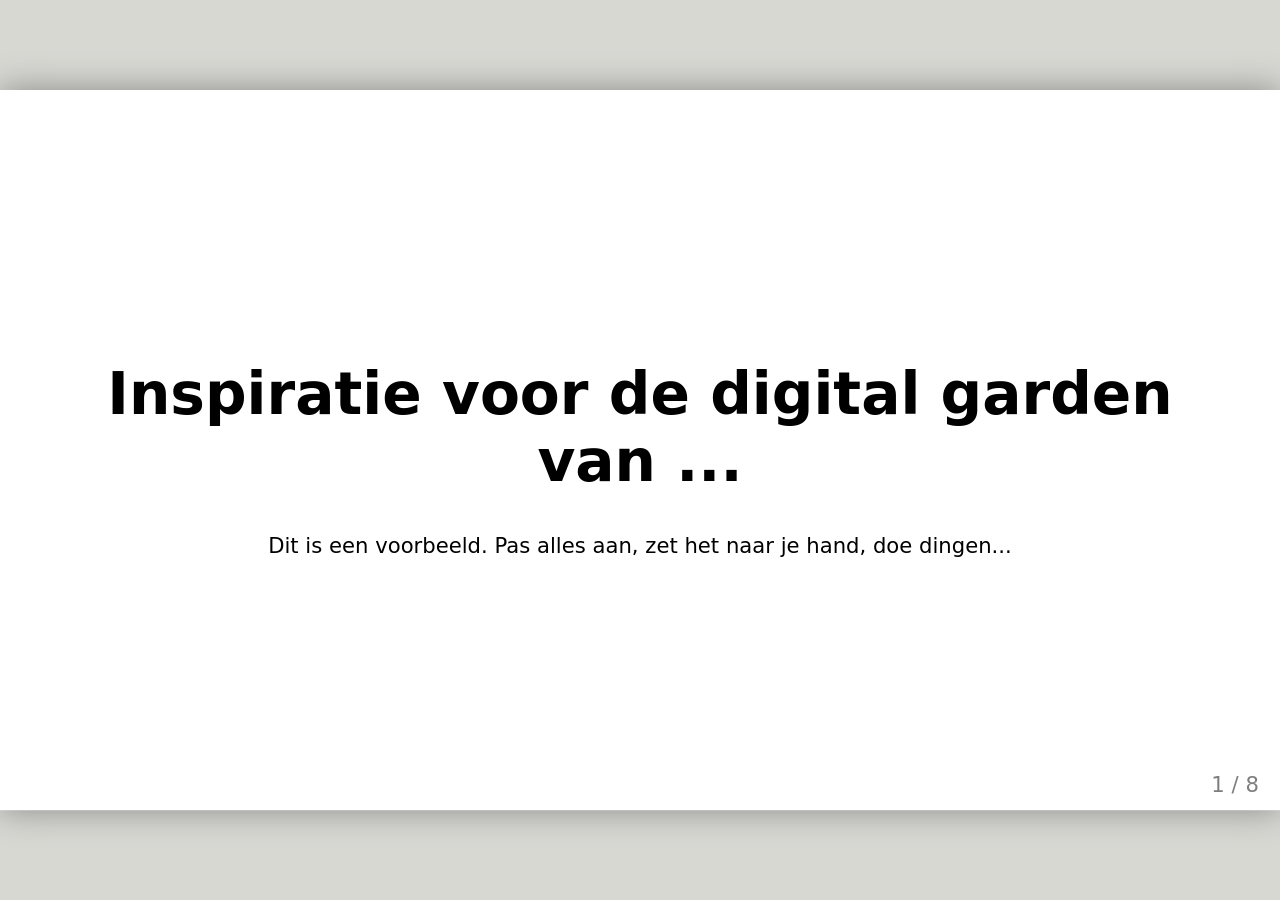
==== oefeningen/presentatie/index.html @ d053a029 "Merge branch 'CMDA:main' into main" ====
<!doctype html>
<html lang="nl">
  <head>
    <meta charset="utf-8" />
    <title>Inspiratie voor mijn digital garden</title>
    <style>
      /* Zet de stylesheet naar je hand... of laat het lekker minimalistisch */
      body {
        font-family: system-ui, sans-serif;
      }
      .remark-code,
      .remark-inline-code {
        font-family: monospace;
      }
    </style>
  </head>
  <body>
    <textarea id="source">
class: center, middle
<!--
In deze textarea kan je in Markdown de slides aanpassen,
zie https://github.com/gnab/remark/wiki voor alle mogelijkheden!
-->

# Inspiratie voor de digital garden van ...

Dit is een voorbeeld. Pas alles aan, zet het naar je hand, doe dingen...

---

# Agenda


1. Onderwerp
2. 10 links
3. 50 afbeeldingen
4. ...(max 11 slides, 15 totaal)
5. introtekst van max. 180 tekens

---

# Onderwerp

Wat is jouw interesse, waarom, wat, hoe (cultuur, vakmanschap, sport, idool, ​hobby, passie categorie enz.) toon een hoeveelheid afbeeldingen.​

---

# 10 links

Welke 10 links heb je gelezen, geraadpleegd ter inspiratie, verdieping? Wat heb je daaruit gehaald?

---

# Zoek 50 afbeeldingen

Waarom kies je specifiek voor deze verzameling? Zijn er patronen te ontdekken? Heeft
alles een specifieke kleurstelling? Herken je een actie, een gevoel, een materiaal of
een standpunt? Wat is kenmerkend voor deze verzameling? Welke dingen komen steeds terug?

---

<!-- Slide zonder titel! -->

Hieronder een voorbeeld voor het opnemen van een afbeelding. Het is iets lastiger
om met Remarkjs een heleboel afbeeldingen op één slide op te nemen, je hebt daar
veel custom CSS voor nodig. Een handige workaround is om in een fotobewerkingsprogramma
een aantal collages van de door jou gevonden afbeeldingen te maken en die op te
nemen als afbeelding op de slide...

![placeholder image](./placeholder.svg)

---
background-image: url(./placeholder.svg)

... of als [background image](https://github.com/gnab/remark/wiki/Markdown#background-image) voor een slide.

---

# Introtekst

Wat wil je een ander vertellen over je onderwerp ​

Hoe denk je dit te vertellen met eigen content? en met overige content zoals (links, afbeeldingen, tekst)

Schrijf een eerste stukje content als basis voor je garden (maximaal 180 tekens).

<!-- Laat onderstaande staan anders breekt je presentatie -->
    </textarea>
    <script src="./remark-latest.min.js"></script>
    <script>
      var slideshow = remark.create({
        ratio: "16:9",
      });
    </script>
  </body>
</html>
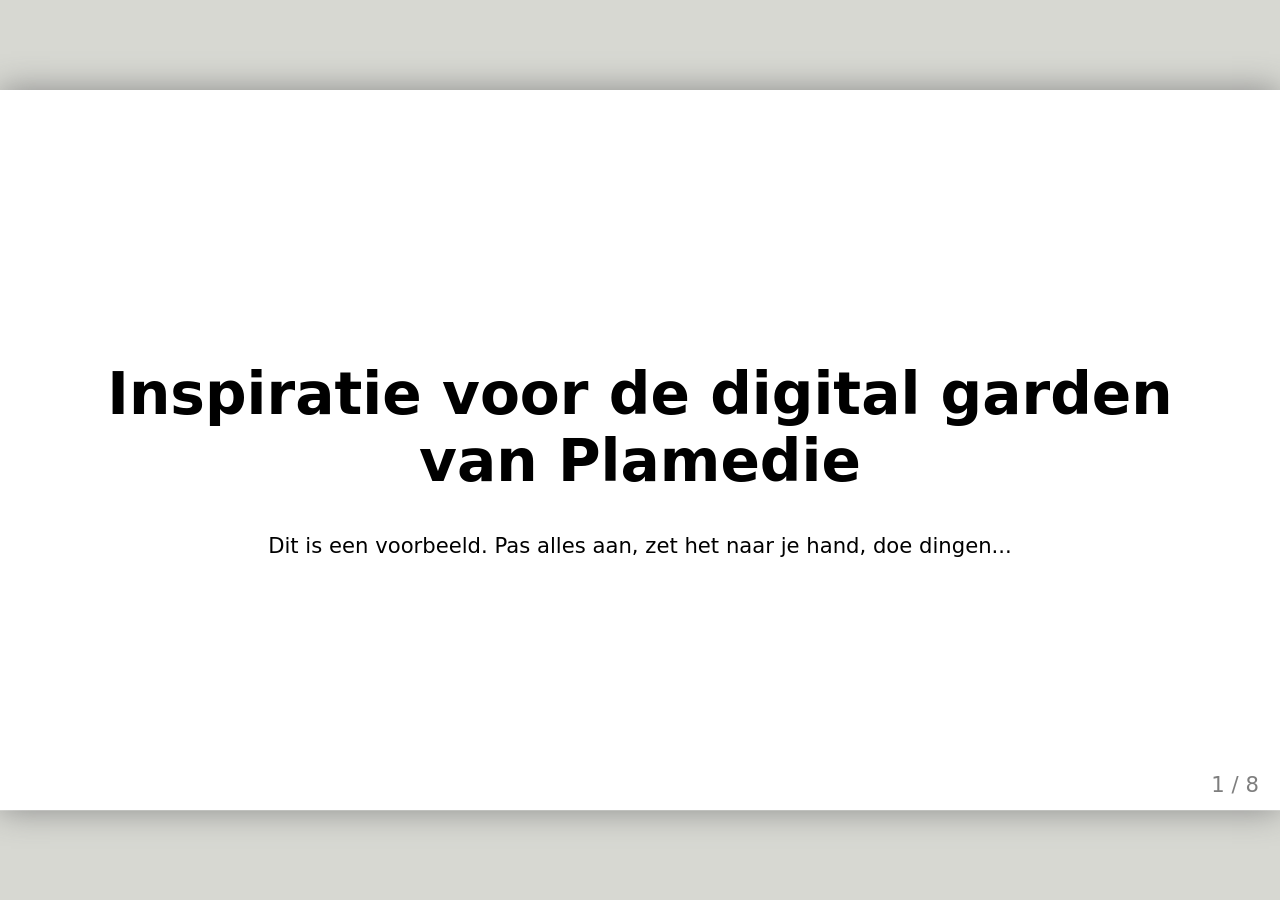
==== commit 980dec3e: "aanpassingen" ====
--- a/oefeningen/presentatie/index.html
+++ b/oefeningen/presentatie/index.html
@@ -22,7 +22,7 @@
 zie https://github.com/gnab/remark/wiki voor alle mogelijkheden!
 -->
 
-# Inspiratie voor de digital garden van ...
+# Inspiratie voor de digital garden van Plamedie
 
 Dit is een voorbeeld. Pas alles aan, zet het naar je hand, doe dingen...
 
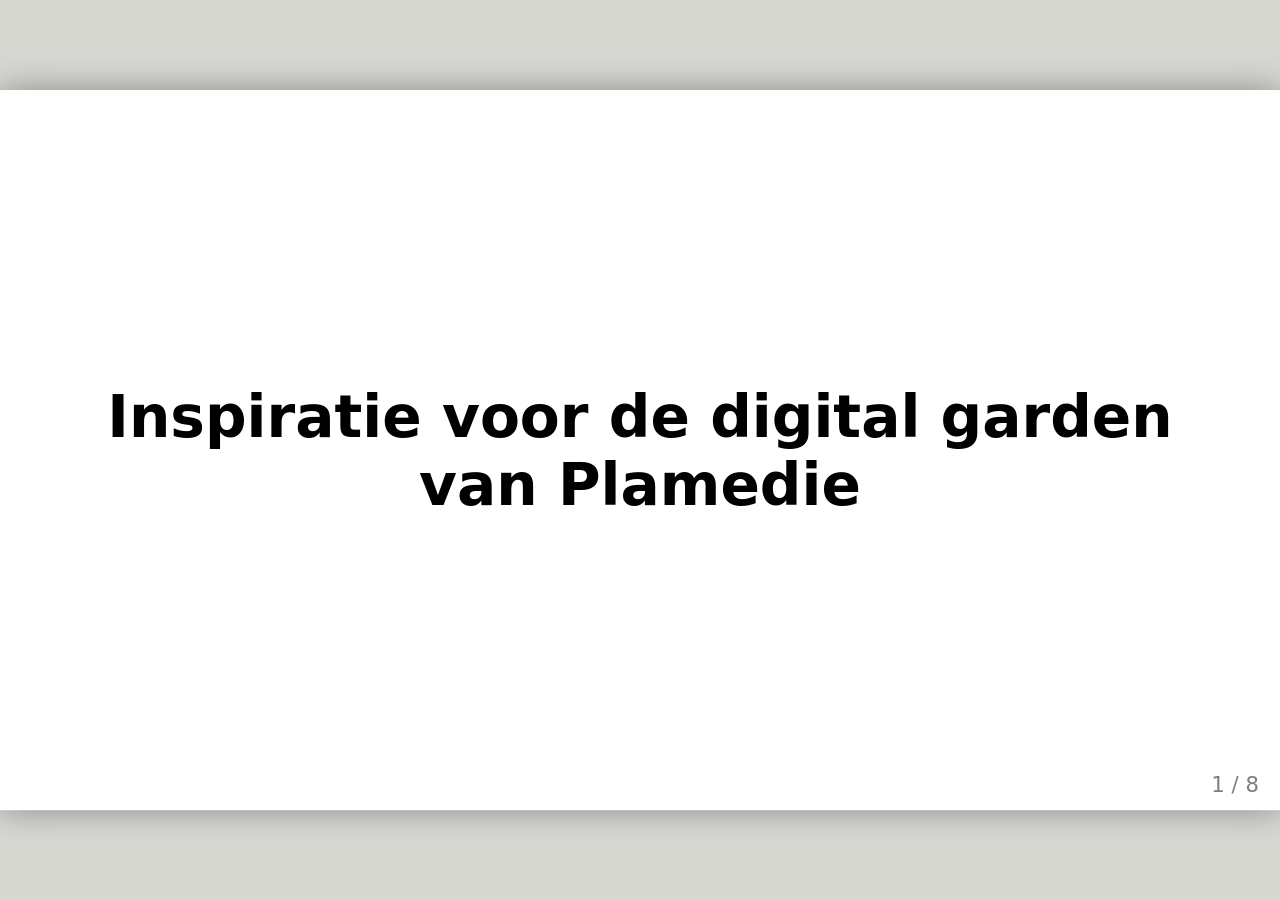
==== commit 4b31528a: "presentatie" ====
--- a/oefeningen/presentatie/index.html
+++ b/oefeningen/presentatie/index.html
@@ -24,18 +24,20 @@
 
 # Inspiratie voor de digital garden van Plamedie
 
-Dit is een voorbeeld. Pas alles aan, zet het naar je hand, doe dingen...
+
 
 ---
 
 # Agenda
 
 
-1. Onderwerp
+1. Onderwerp - Journals
 2. 10 links
-3. 50 afbeeldingen
-4. ...(max 11 slides, 15 totaal)
-5. introtekst van max. 180 tekens
+3. Bullet journal
+4. Junk journal/Art journal
+5. "Normal" Journal
+6. Manifest journal
+7. introtekst van max. 180 tekens
 
 ---
 
@@ -48,6 +50,16 @@
 # 10 links
 
 Welke 10 links heb je gelezen, geraadpleegd ter inspiratie, verdieping? Wat heb je daaruit gehaald?
+https://www.deargoodmorning.com/wat-is-journallen-met-tips/
+https://www.cm.be/jongeren/mind/journaling
+https://psycholoog.nl/blogs/wat-zijn-de-psychologische-voordelen-van-journaling/
+https://krijtgeluk.nl/7-redenen-om-vandaag-nog-te-beginnen-met-journallen/
+https://www.nipponkawaii.nl/blogs/nieuws/wat-is-journaling-voor-beginners
+https://tijdwinst.com/journaling/
+https://www.selfcareschool.nl/blog/wat-zijn-journaling-prompts-en-hoe-kunnen-ze-hou-helpen
+https://schrijvenonline.org/nieuws/9-varianten-van-journaling-welke-past-bij-jou
+https://liefvoorjeleif.nl/journalen-groeien-in-zelfbewustzijn/
+https://bevrijdendschrijven.nl/wat-is-journalen/
 
 ---
 
@@ -56,7 +68,7 @@
 Waarom kies je specifiek voor deze verzameling? Zijn er patronen te ontdekken? Heeft
 alles een specifieke kleurstelling? Herken je een actie, een gevoel, een materiaal of
 een standpunt? Wat is kenmerkend voor deze verzameling? Welke dingen komen steeds terug?
-
+![placeholder image](./placeholder.svg)
 ---
 
 <!-- Slide zonder titel! -->
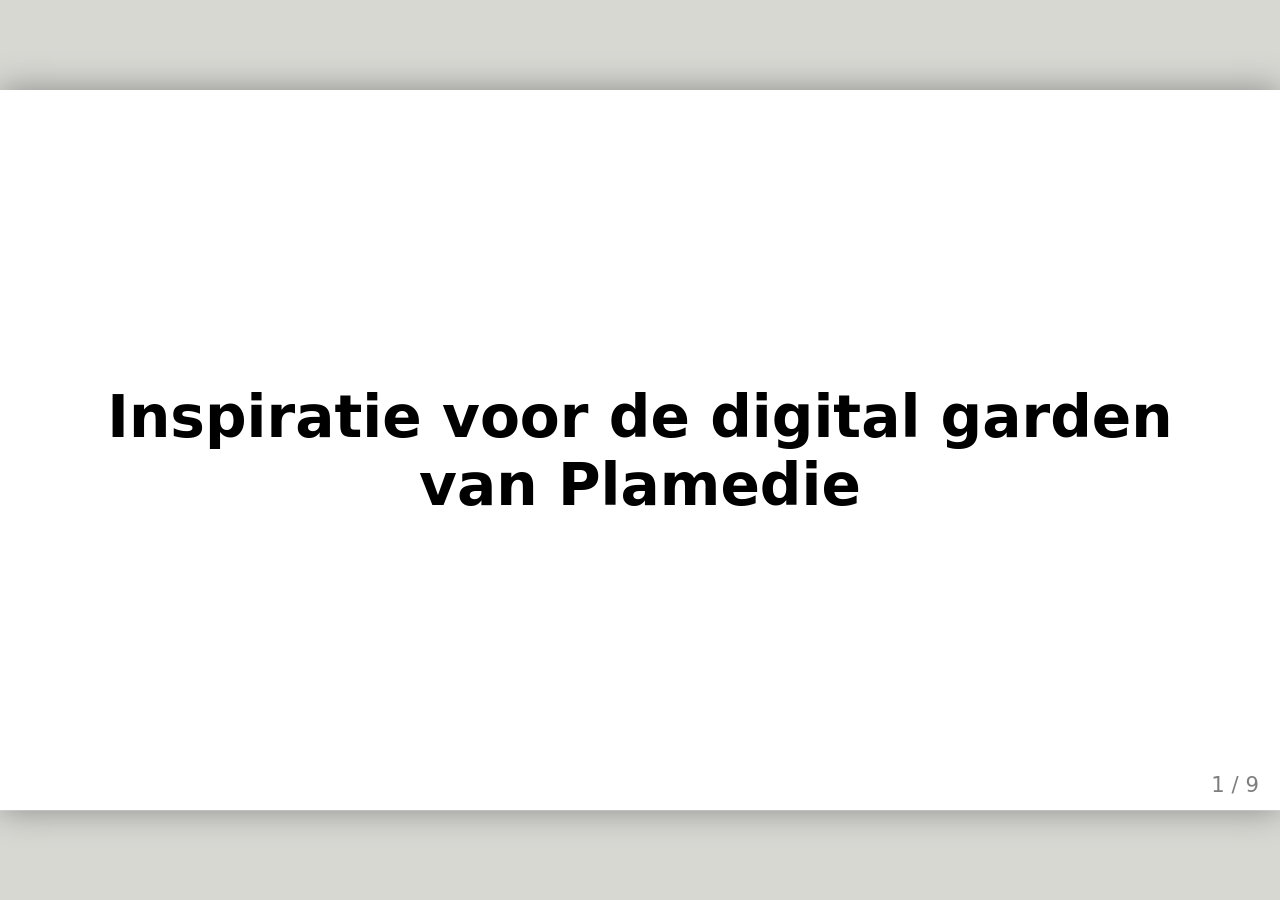
==== commit 7c426a0b: "Changes" ====
--- a/oefeningen/presentatie/index.html
+++ b/oefeningen/presentatie/index.html
@@ -31,25 +31,28 @@
 # Agenda
 
 
-1. Onderwerp - Journals
+1. Onderwerp - Journalen
 2. 10 links
 3. Bullet journal
 4. Junk journal/Art journal
 5. "Normal" Journal
 6. Manifest journal
-7. introtekst van max. 180 tekens
+7. introtekst
 
 ---
 
-# Onderwerp
+# Onderwerp - Journalen
 
-Wat is jouw interesse, waarom, wat, hoe (cultuur, vakmanschap, sport, idool, ​hobby, passie categorie enz.) toon een hoeveelheid afbeeldingen.​
+Ik wil een creatieve scrapbookachtige website maken waar bezoekers verschillende journalstijlen kunnen ontdekken, inspiratie opdoen en hun eigen stijl kunnen personaliseren.
+- Ik journal ook in mijn vrije tijd om mijn creativiteit te uiten
+- Journalen is heel breed 
+- hobby
 
+<img src="presentatie-images/journal_zodiac.jpg" alt="Bullet journal" width="300">
 ---
 
 # 10 links
 
-Welke 10 links heb je gelezen, geraadpleegd ter inspiratie, verdieping? Wat heb je daaruit gehaald?
 https://www.deargoodmorning.com/wat-is-journallen-met-tips/
 https://www.cm.be/jongeren/mind/journaling
 https://psycholoog.nl/blogs/wat-zijn-de-psychologische-voordelen-van-journaling/
@@ -61,40 +64,53 @@
 https://liefvoorjeleif.nl/journalen-groeien-in-zelfbewustzijn/
 https://bevrijdendschrijven.nl/wat-is-journalen/
 
+#### Mijn belangrijkste inzicht:
+Journalen is heel persoonlijk. Juist dat wil ik centraal zetten in mijn Digital Garden: bezoekers moeten niet het gevoel krijgen dat ze op een bepaalde manier moeten journalen, maar juist ontdekken wat bij hen past.
+Zo krijgt jouw website niet alleen een informatieve functie, maar ook een creatieve en interactieve functie.
+
 ---
 
-# Zoek 50 afbeeldingen
+# Bullet journal
+####Structuur + creativiteit.
+- Patronen: Lijstjes, trackers, kalenders
+- Gevoel: Overzicht en rust
+- Kenmerkend: Strakke indeling en handgeschreven teksten.
 
-Waarom kies je specifiek voor deze verzameling? Zijn er patronen te ontdekken? Heeft
-alles een specifieke kleurstelling? Herken je een actie, een gevoel, een materiaal of
-een standpunt? Wat is kenmerkend voor deze verzameling? Welke dingen komen steeds terug?
-![placeholder image](./placeholder.svg)
+<img src="presentatie-images/bulletjournal.jpg" alt="Bullet journal" width="500">
 ---
 
-<!-- Slide zonder titel! -->
+# Junk journal / Art journal
+####Creatief combineren van materialen.
+- Patronen: Collages, foto's, stickers
+- Materialen: Oud papier, tijdschriften, tape.
+- Gevoel: Creativiteit en herinneringen
+- Kenmerkend: Knip-en-plakstijl, geen vaste regels
 
-Hieronder een voorbeeld voor het opnemen van een afbeelding. Het is iets lastiger
-om met Remarkjs een heleboel afbeeldingen op één slide op te nemen, je hebt daar
-veel custom CSS voor nodig. Een handige workaround is om in een fotobewerkingsprogramma
-een aantal collages van de door jou gevonden afbeeldingen te maken en die op te
-nemen als afbeelding op de slide...
+<img src="presentatie-images/junkjournal.jpg" alt="junkjournal" width="500">
+---
 
-![placeholder image](./placeholder.svg)
+# "Normal" journal
+####Gedachten en gevoelens opschrijven
+- Patronen: Teksten, foto's, journal prompts
+- Gevoel: Rust en zelfreflectie
+- Kenmerkend: Persoonlijk schrijven zonder vaste indeling.
 
+<img src="presentatie-images/normaljournal.jpg" alt="junkjournal" width="500">
 ---
-background-image: url(./placeholder.svg)
 
-... of als [background image](https://github.com/gnab/remark/wiki/Markdown#background-image) voor een slide.
+# Manifest journal
+####Dromen en doelen visualiseren.
+- Patronen: Affirmaties, visionboards, quotes.
+- Gevoel: Motivatie en positiviteit.
+- Kenmerkend: Persoonlijke groei en doelen.
 
+<img src="presentatie-images/manifestjournal.jpg" alt="junkjournal" width="500">
 ---
 
 # Introtekst
 
-Wat wil je een ander vertellen over je onderwerp ​
-
-Hoe denk je dit te vertellen met eigen content? en met overige content zoals (links, afbeeldingen, tekst)
-
-Schrijf een eerste stukje content als basis voor je garden (maximaal 180 tekens).
+####Welkom bij mijn Digital Garden over journalen!
+Ontdek verschillende journalstijlen, doe inspiratie op en leer hoe je op jouw eigen manier gedachten, herinneringen en ideeën kunt vastleggen.
 
 <!-- Laat onderstaande staan anders breekt je presentatie -->
     </textarea>
